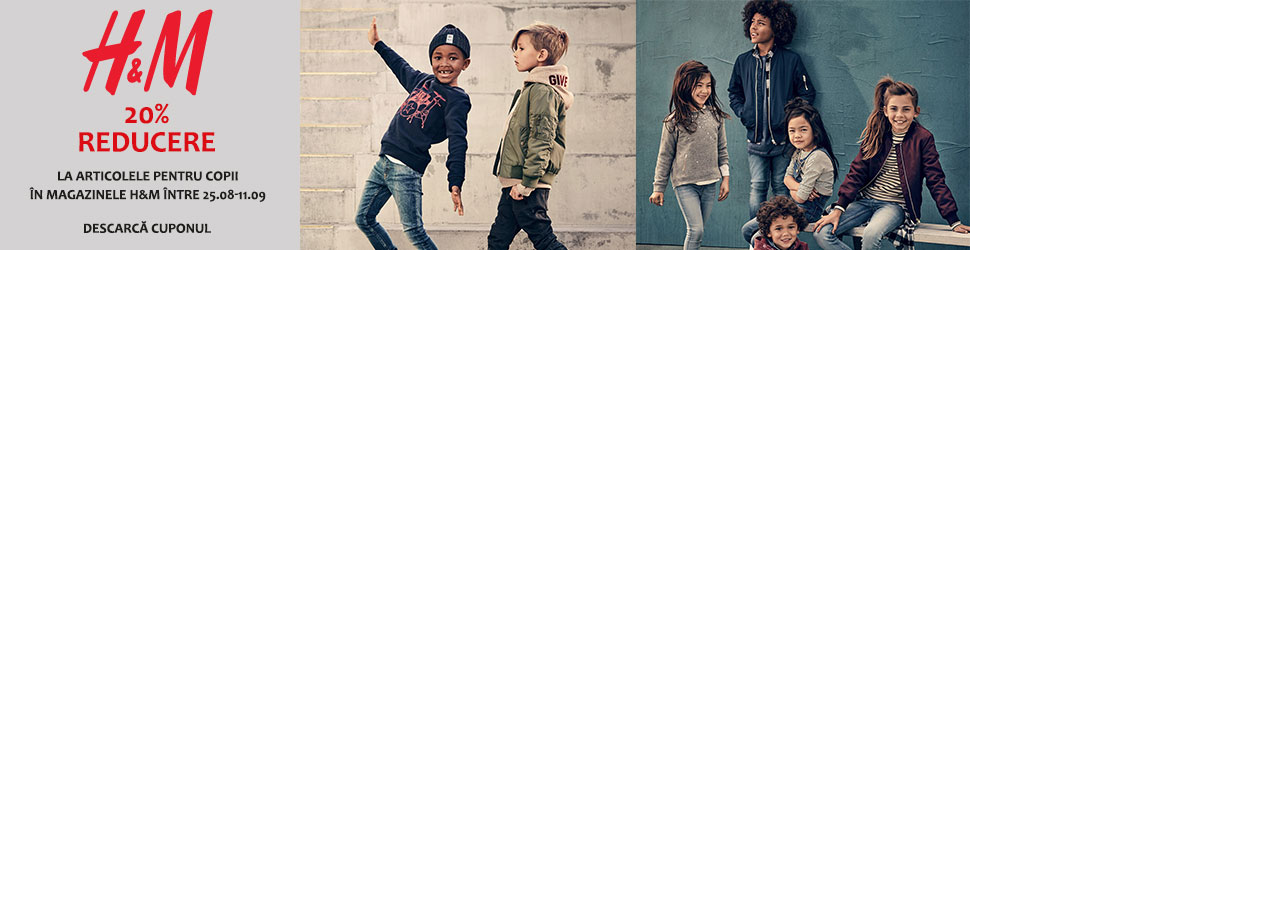
==== 1/index.html @ df03a62e "Add files via upload" ====
<!doctype html>
<html>
    <head>
        <meta name="viewport" content="width=device-width, initial-scale=1.0">
        <title>banner</title>
        <style>
            html, body{
                margin: 0px;
                padding: 0px;
                border: 0px;
                width: 100%;
                height: 100%;
            }
            #main{
                background-image:url(1.jpg);
                background-size: 970px 250px;                
                width: 970px;
                height: 250px;
                //text-align: center;
            }
            p{
                padding-top: 100px;
                font-size: 25px;
                color: black;
            }
            a{
                text-decoration: none;
            }
            img{
                position: absolute;
                margin: 0px;
                padding: 0px;
                border: 0px;
            }
        </style>
        <script src="https://code.jquery.com/jquery-3.1.0.min.js" integrity="sha256-cCueBR6CsyA4/9szpPfrX3s49M9vUU5BgtiJj06wt/s=" crossorigin="anonymous"></script>
        <script>
            var out = true;
            $(document).ready(function(){
                setInterval(transition, 2000);
            });
            
            var transition = function(){
                if(out)
                    $('#2').fadeOut('slow');                
                else
                    $('#2').fadeIn('slow');
                out = !out;
            }
        </script>
    </head>
    <body>
        <a href="cupon.pdf" download="cupon" >
            <div id="main">
                <img src="1.jpg" id="1">
                <img src="2.jpg" id="2">
            </div>
        </a>
    </body>
</html>
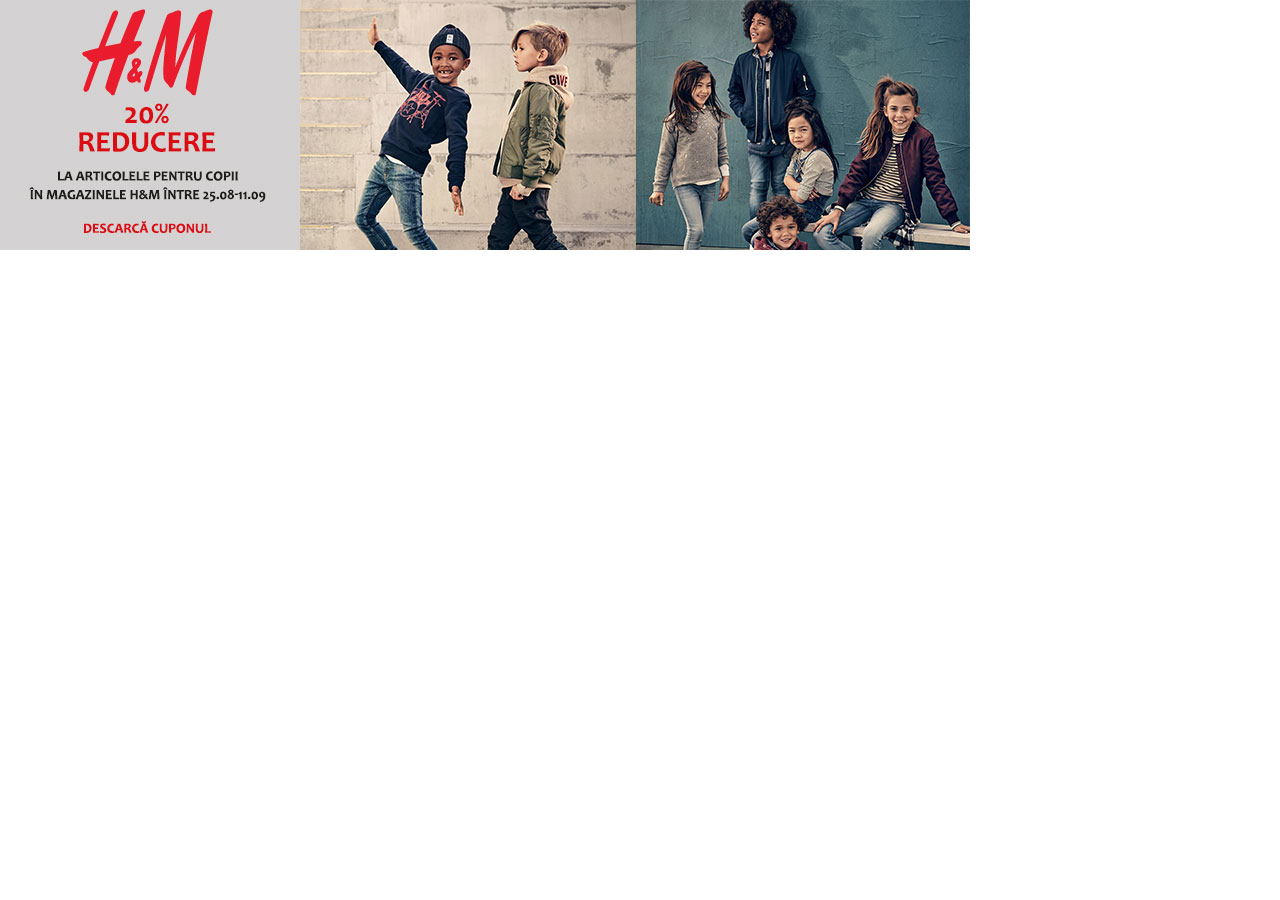
==== commit 456ffb70: "Add files via upload" ====
--- a/1/index.html
+++ b/1/index.html
@@ -35,6 +35,7 @@
         </style>
         <script src="https://code.jquery.com/jquery-3.1.0.min.js" integrity="sha256-cCueBR6CsyA4/9szpPfrX3s49M9vUU5BgtiJj06wt/s=" crossorigin="anonymous"></script>
         <script>
+            var clickTag = "http://www2.hm.com/ro_ro/kupon1.html";
             var out = true;
             $(document).ready(function(){
                 setInterval(transition, 2000);
@@ -50,7 +51,7 @@
         </script>
     </head>
     <body>
-        <a href="cupon.pdf" download="cupon" >
+        <a href="cupon.pdf" download="cupon" onclick="window.open(clickTag)">
             <div id="main">
                 <img src="1.jpg" id="1">
                 <img src="2.jpg" id="2">
